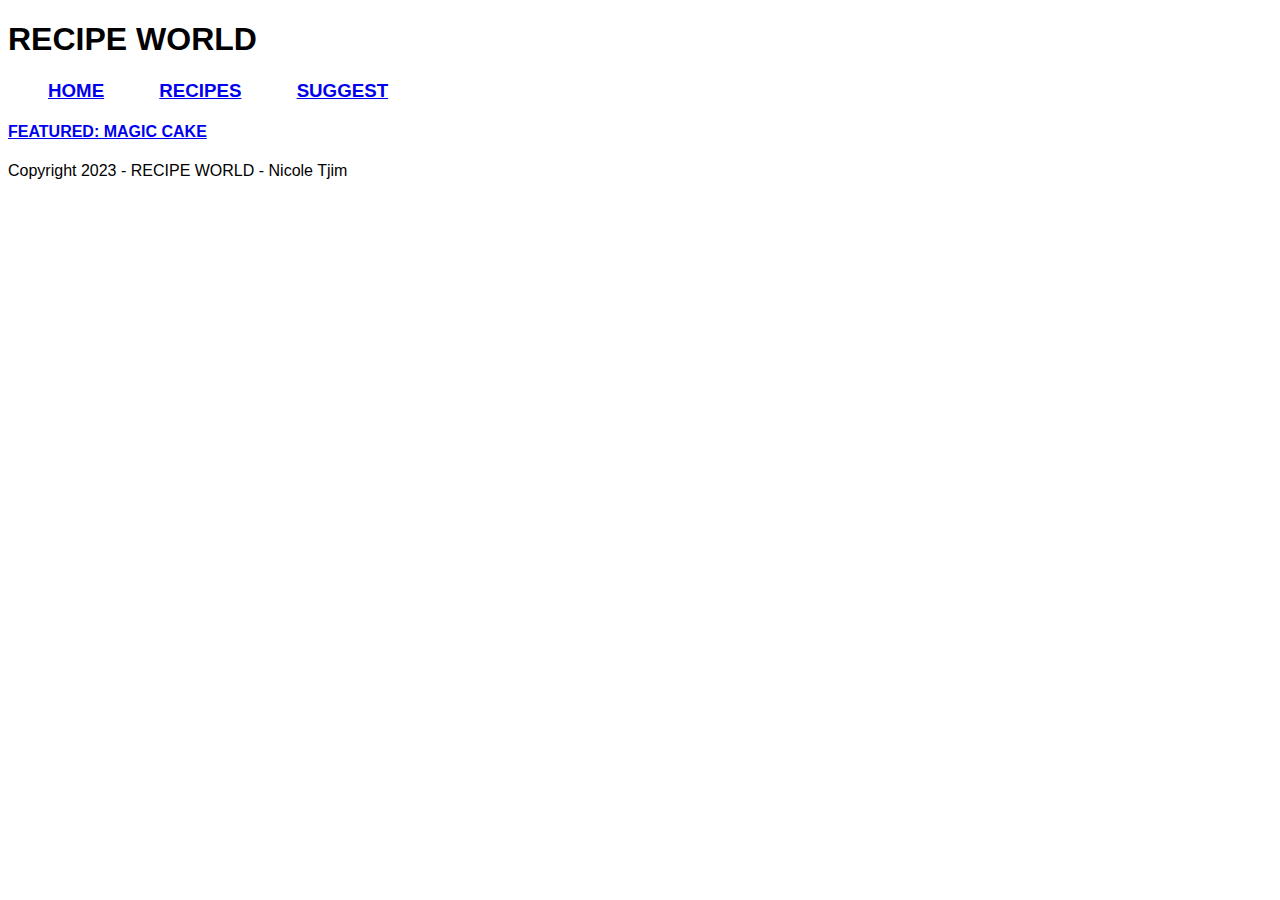
==== index.html @ fb692d60 "Framework of pages" ====
<!DOCTYPE html>
<html>
    <head>
        <link type="text/css" rel="stylesheet" href="main.css">
    </head>
    <body>
        <h1>RECIPE WORLD</h1>
        <h3>
            <ul class="nav">
                <li><a href="index.html">HOME</a></li>
                <li><a href="recipelist.html">RECIPES</a></li>
                <li><a href="suggestions.html">SUGGEST</a></li>
            </ul>
        </h3>
        
        <h4><a href="magiccake.html">FEATURED: MAGIC CAKE</a></h4>
    </body>
    <footer><p>Copyright 2023 - RECIPE WORLD - Nicole Tjim</p></footer>
</html>
---- main.css ----
html * {
    font-family: Arial, Helvetica, sans-serif
}

.nav li {
    display: inline;
    padding-right: 50px;
}
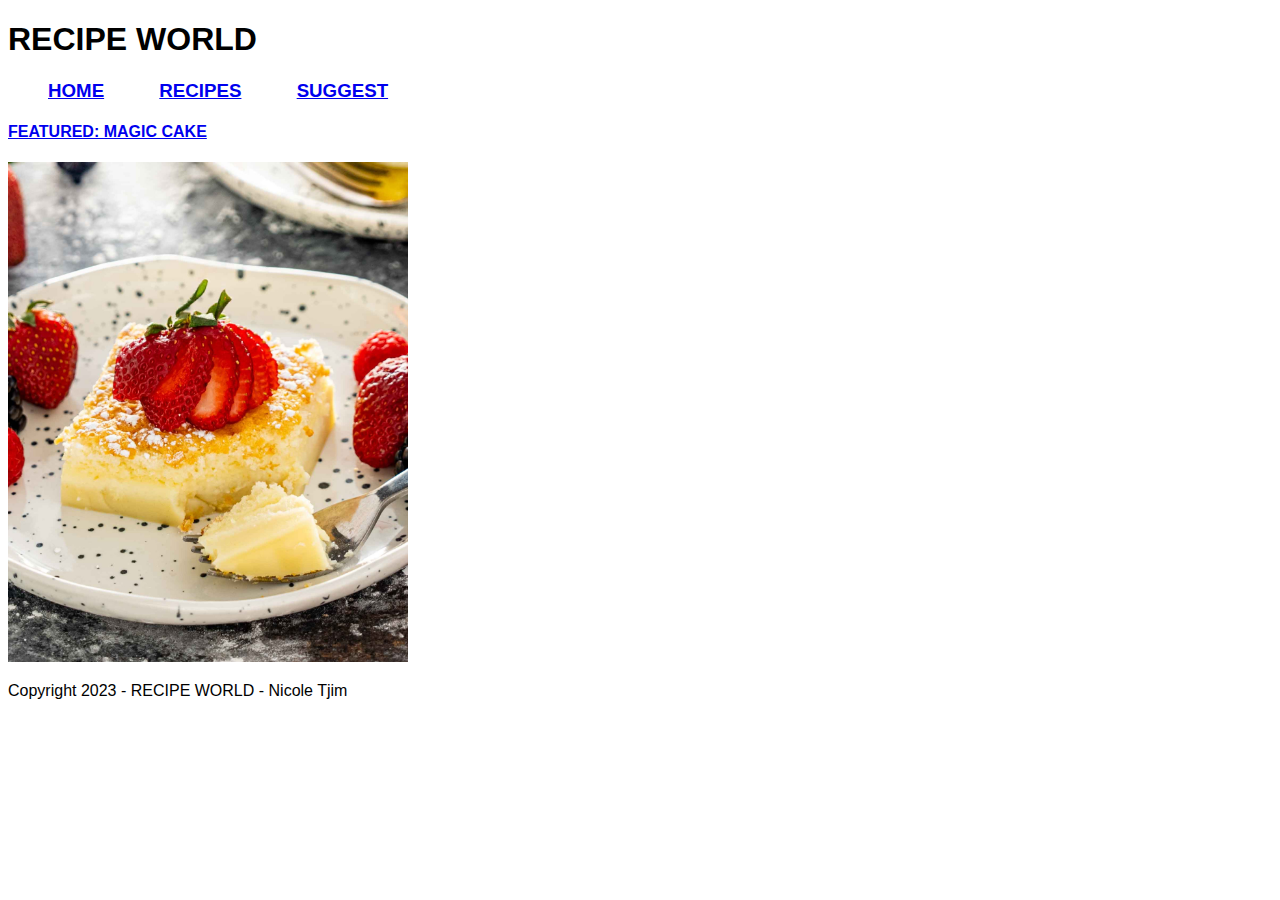
==== commit fdfd30dc: "Add featured content" ====
--- a/index.html
+++ b/index.html
@@ -4,16 +4,21 @@
         <link type="text/css" rel="stylesheet" href="main.css">
     </head>
     <body>
-        <h1>RECIPE WORLD</h1>
-        <h3>
-            <ul class="nav">
-                <li><a href="index.html">HOME</a></li>
-                <li><a href="recipelist.html">RECIPES</a></li>
-                <li><a href="suggestions.html">SUGGEST</a></li>
-            </ul>
-        </h3>
+        <div class="header">
+            <h1>RECIPE WORLD</h1>
+            <h3>
+                <ul class="nav">
+                    <li><a href="index.html">HOME</a></li>
+                    <li><a href="recipelist.html">RECIPES</a></li>
+                    <li><a href="suggestions.html">SUGGEST</a></li>
+                </ul>
+            </h3>
+        </div>
         
-        <h4><a href="magiccake.html">FEATURED: MAGIC CAKE</a></h4>
+        <div class="featuredcontent">
+            <h4><a href="magiccake.html">FEATURED: MAGIC CAKE</a></h4>
+            <img src="images/magic-cake.jpeg" alt="Magic Cake Photo">
+        </div>
     </body>
     <footer><p>Copyright 2023 - RECIPE WORLD - Nicole Tjim</p></footer>
 </html>--- a/main.css
+++ b/main.css
@@ -5,4 +5,41 @@
 .nav li {
     display: inline;
     padding-right: 50px;
+}
+
+.featuredcontent img {
+    width: 400px;
+    height: auto;
+}
+
+.recipes img {
+    width: 400px;
+    height: auto;
+}
+
+label {
+    display: block;
+    font-weight: bold;
+}
+
+input {
+    display: block;
+    width: 400px;
+    margin-bottom: 25px;
+}
+
+input[type=submit] {
+    width: 80px;
+
+}
+
+input[type=checkbox], label[for=agreetc] {
+    display: inline;
+    width: auto;
+}
+
+textarea {
+    display: block;
+    width: 400px;
+    margin-bottom: 25px;
 }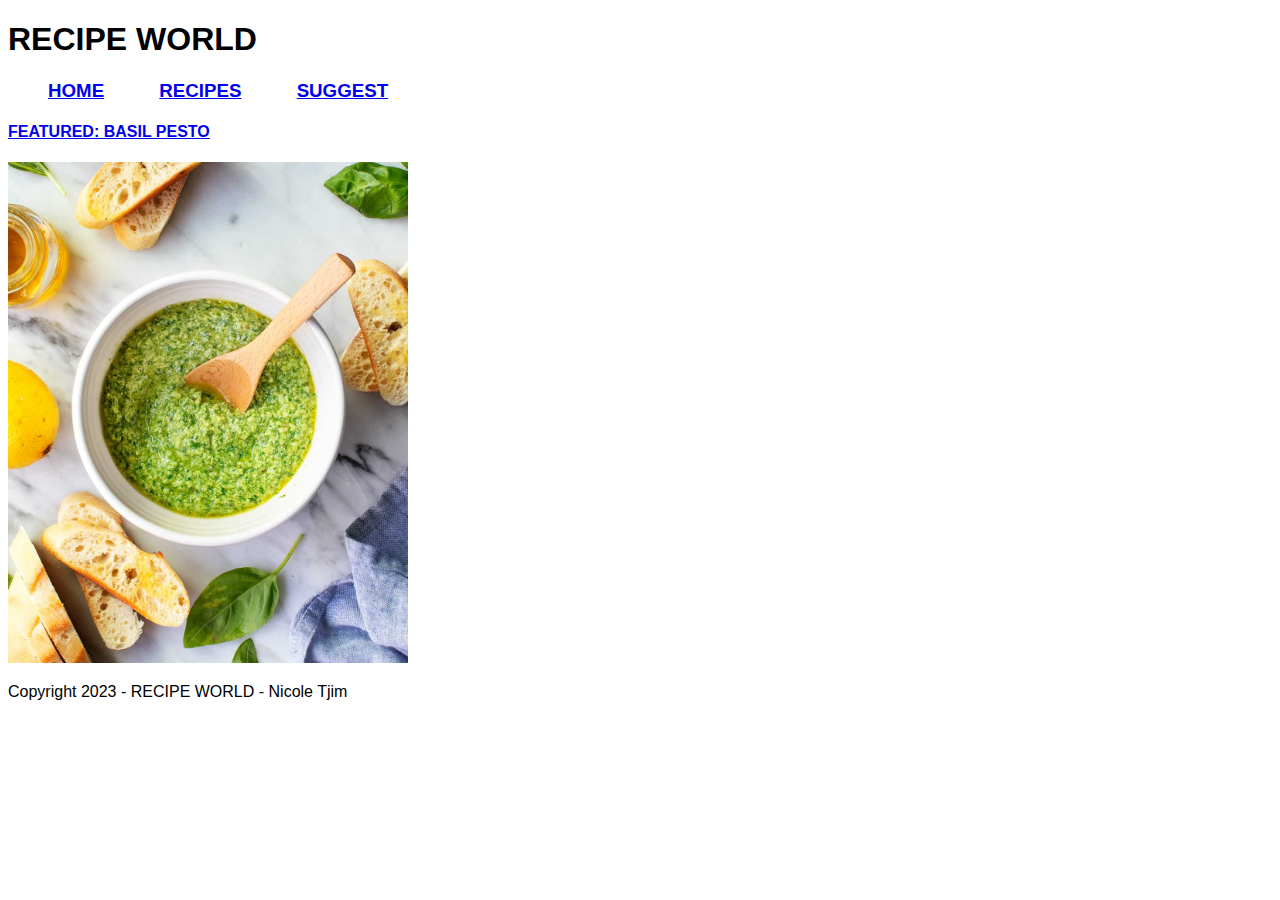
==== commit bc2458ca: "Add guac recipe" ====
--- a/index.html
+++ b/index.html
@@ -16,8 +16,8 @@
         </div>
         
         <div class="featuredcontent">
-            <h4><a href="magiccake.html">FEATURED: MAGIC CAKE</a></h4>
-            <img src="images/magic-cake.jpeg" alt="Magic Cake Photo">
+            <h4><a href="basilpesto.html">FEATURED: BASIL PESTO</a></h4>
+            <img src="images/basil-pesto.jpeg" alt="Basil Pesto Photo">
         </div>
     </body>
     <footer><p>Copyright 2023 - RECIPE WORLD - Nicole Tjim</p></footer>
--- a/main.css
+++ b/main.css
@@ -13,7 +13,7 @@
 }
 
 .recipes img {
-    width: 400px;
+    width: 250px;
     height: auto;
 }
 
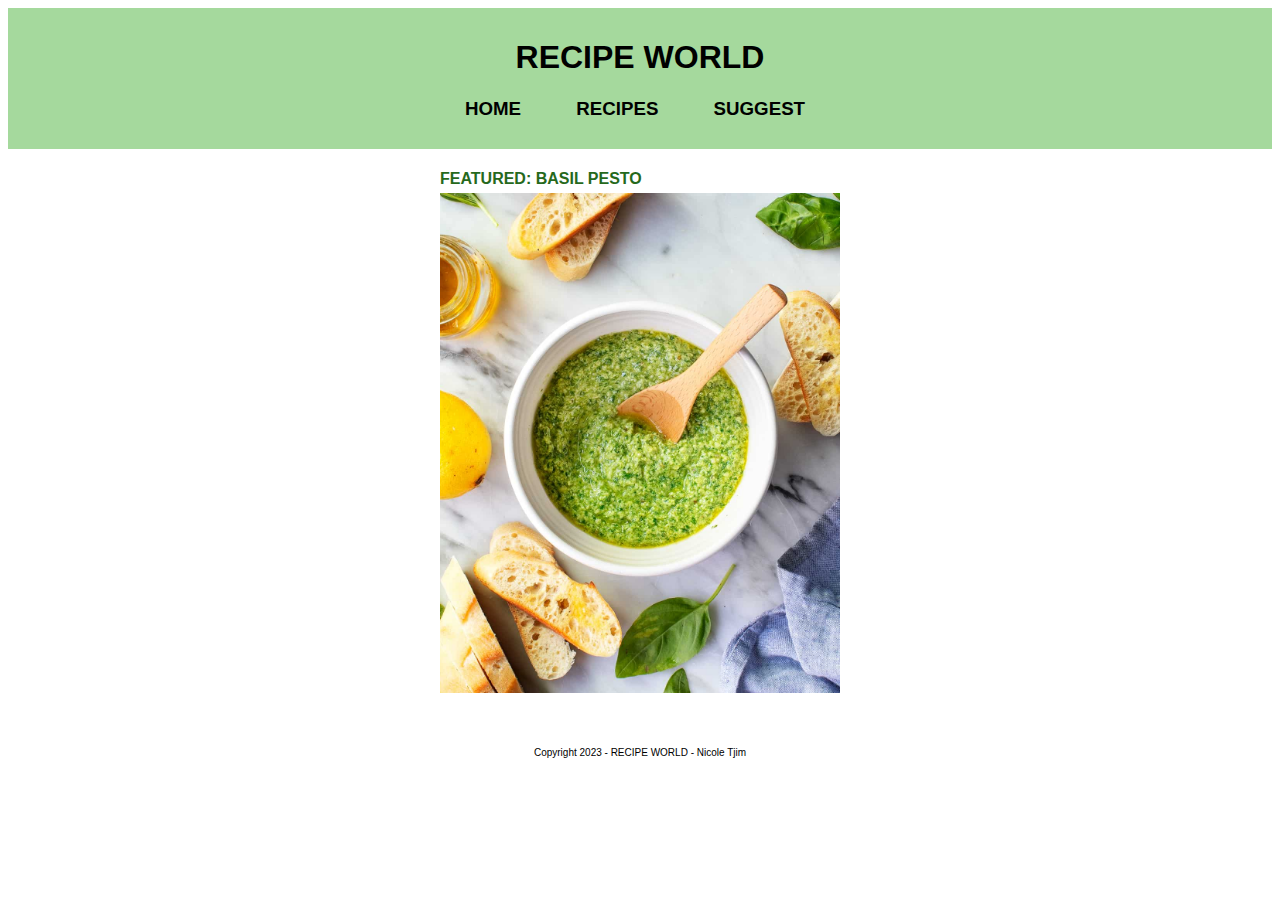
==== commit 860fbe4e: "css changes" ====
--- a/index.html
+++ b/index.html
@@ -17,7 +17,7 @@
         
         <div class="featuredcontent">
             <h4><a href="basilpesto.html">FEATURED: BASIL PESTO</a></h4>
-            <img src="images/basil-pesto.jpeg" alt="Basil Pesto Photo">
+            <a href="basilpesto.html"><img src="images/basil-pesto.jpeg" alt="Basil Pesto Photo"></a>
         </div>
     </body>
     <footer><p>Copyright 2023 - RECIPE WORLD - Nicole Tjim</p></footer>
--- a/main.css
+++ b/main.css
@@ -1,5 +1,35 @@
 html * {
-    font-family: Arial, Helvetica, sans-serif
+    font-family: Arial, Helvetica, sans-serif;
+}
+
+body {
+    padding: 0 0 0 0;
+}
+
+.header {
+    padding: 10px;
+    background-color: #A5D99D;
+    margin: 0 auto 0 auto;
+}
+
+.header h1 {
+    color: #000000;
+    text-align: center;
+}
+
+.header .nav {
+    text-align: center;
+}
+
+.header a {
+    text-decoration: none;
+    color: #000000;
+}
+
+
+footer {
+    text-align: center;
+    font-size: 10px;
 }
 
 .nav li {
@@ -7,30 +37,113 @@
     padding-right: 50px;
 }
 
+.featuredcontent {
+    width: 400px;
+    margin: 20px auto 50px auto;
+}
+
+.featuredcontent h4 {
+    margin-bottom: 5px;
+}
+
+.featuredcontent a {
+    text-decoration: none;
+    color: #26691c;
+}
+
 .featuredcontent img {
     width: 400px;
     height: auto;
 }
 
-.recipes img {
-    width: 250px;
+.recipes {
+    display: grid;
+    grid-template-columns: auto auto;
+    grid-template-rows: auto auto auto;
+    align-items: center;
+}
+
+.recipeimg {
+    display: grid;
+    grid-row-start: 1;
+    grid-row-end: 2;
+    align-self: center;
+    justify-self: center;
+    
+}
+
+.recipeadditionalphotos {
+    display: grid;
+    grid-column-start: 1;
+    grid-column-end: 3;
+
+}
+
+.recipetext {
+    display: grid;
+    padding: 30px;
+    grid-column-start: 2;
+    grid-column-end: 3;
+}
+
+.recipeimg img {
+    width: 300px;
     height: auto;
+}
+
+.recipetext ol {
+    width: 600px;
+}
+
+.recipeadditionalphotos img {
+    width: 150px;
+    height: auto;
+}
+
+.recipelist h3 {
+    text-align: center;
+}
+
+.recipelist ul {
+    list-style-type: none;
+}
+
+.recipelist li {
+    width: 640px;
+    height: 180px;
+    border: 1px solid #24b35d;
+    padding: 20px 15px 0 15px;
+    margin: 20px auto 0 auto;
+}
+
+.recipelist img {
+    width: 145px;
+    height: 160px;
+    padding-right: 20px;
+    float: left;
+}
+
+.recipelist a {
+    text-decoration: none;
+    color: #26691c;
 }
 
 label {
     display: block;
     font-weight: bold;
+    margin: 5px 2px 5px 0;
 }
 
 input {
     display: block;
     width: 400px;
-    margin-bottom: 25px;
+    margin-bottom: 15px;
+    padding: 3px 3px 3px 3px;
 }
 
 input[type=submit] {
     width: 80px;
-
+    margin: 0 auto 50px auto;
 }
 
 input[type=checkbox], label[for=agreetc] {
@@ -41,5 +154,17 @@
 textarea {
     display: block;
     width: 400px;
-    margin-bottom: 25px;
+    height: 150px;
+    margin-bottom: 15px;
+    padding: 6px 6px 6px 6px;
+}
+
+form {
+    width: 400px;
+    margin: 30px auto 0 auto;
+}
+
+.formtitle {
+    text-align: center;
+    padding: 10px;
 }